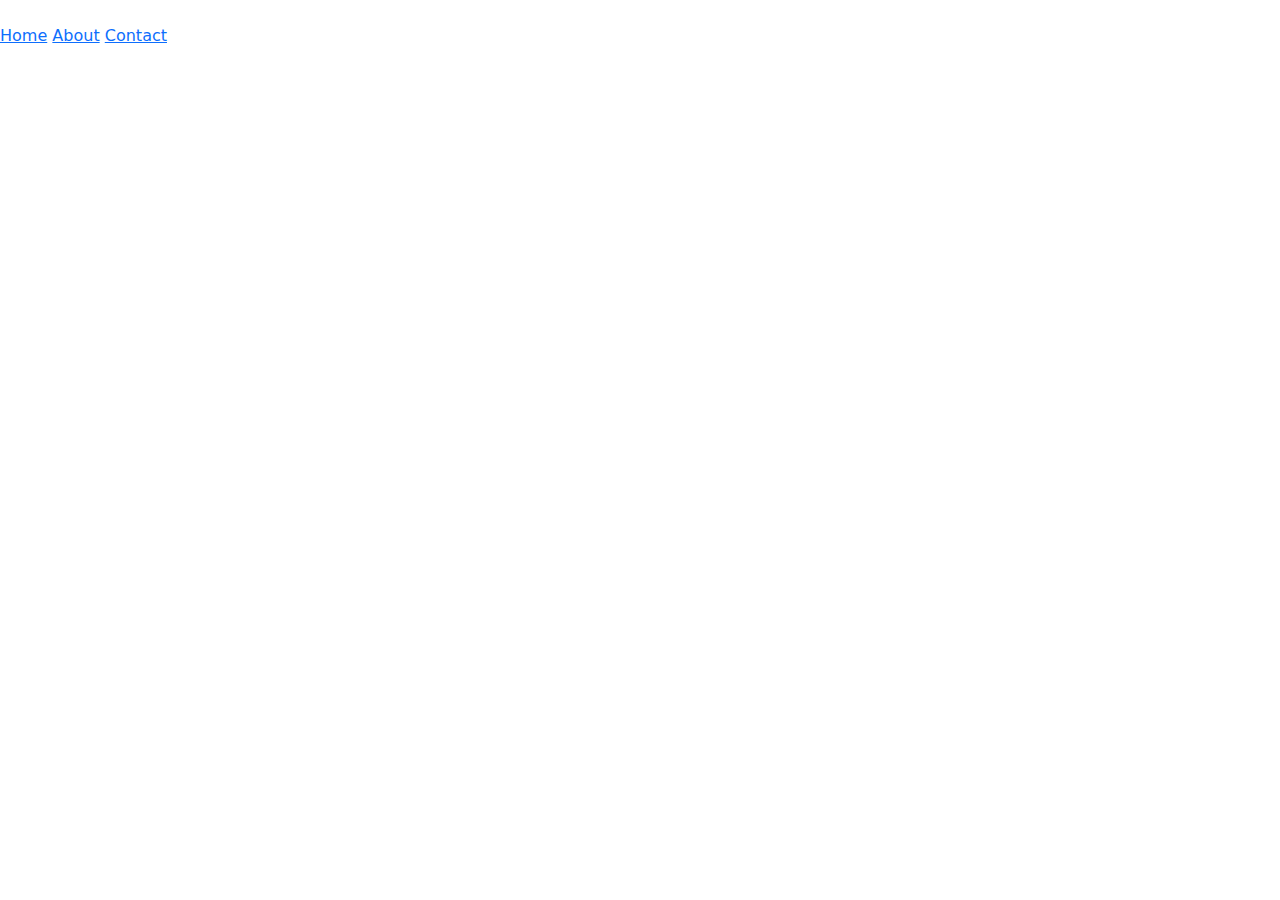
==== index.html @ 99ec0a39 "Initial Commit" ====
<head>
    <link rel="stylesheet" href="css/styles.css">
    <link rel="stylesheet" href="/lib/bootstrap/dist/css/bootstrap.min.css" />
</head>
<body style="margin: 0px; width: 99%; overflow: hidden;">
    <div class="header-bar">
        <div class="title-container">
            <a class="title-text" style="color: white;">John Armstrong</h1>
        </div>
        <div class="nav-container">
            <a class="nav-text" id="homeNav">Home</a>
            <a class="nav-text" id="aboutNav">About</a>
            <a class="nav-text" id="contactNav">Contact</a>
        </div>
    </div>
</body>
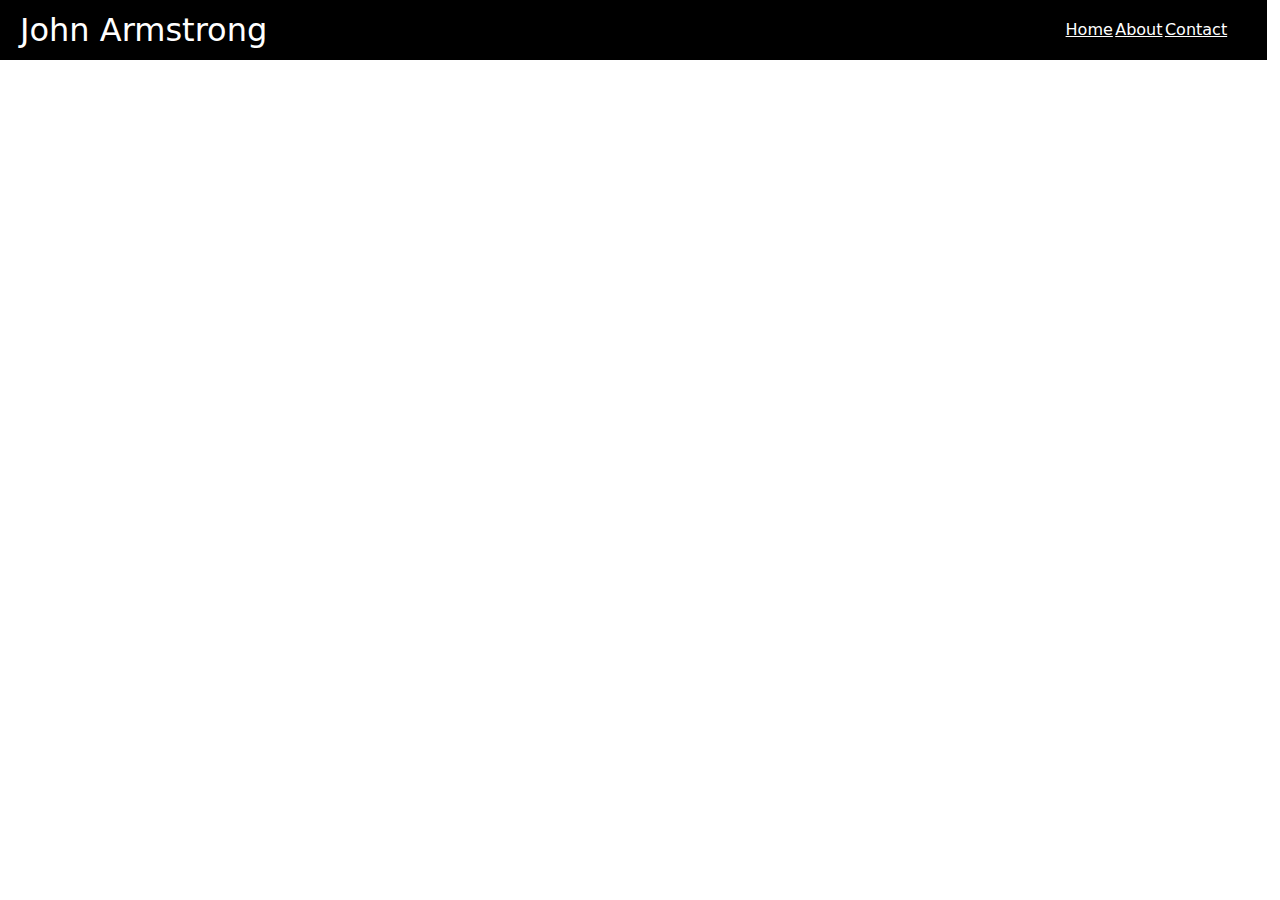
==== commit 69687756: "fixing capital" ====
--- a/index.html
+++ b/index.html
@@ -1,5 +1,5 @@
 <head>
-    <link rel="stylesheet" href="css/styles.css">
+    <link rel="stylesheet" href="CSS/styles.css">
     <link rel="stylesheet" href="/lib/bootstrap/dist/css/bootstrap.min.css" />
 </head>
 <body style="margin: 0px; width: 99%; overflow: hidden;">
--- a/CSS/styles.css
+++ b/CSS/styles.css
@@ -0,0 +1,39 @@
+.header-bar{
+    width: 100%;
+    height: 60px;
+    background-color: black;
+    display: flex;
+    flex-direction: row;
+    justify-content: space-between;
+    align-items: center;
+    padding: 10px;
+    padding-right: 20px;
+    margin: none;
+}
+
+.nav-container{
+    padding-right: 20px;
+    width: 200px;
+    display: flex;
+    flex-direction: row;
+    justify-content: space-between;
+}
+
+.title-container{
+    padding-left: 10px;
+}
+
+.title-text{
+    padding-top:.3125rem;
+    padding-bottom:.3125rem;
+    margin-right:1rem;
+    font-size:2rem;
+    text-decoration:none;
+    white-space:nowrap;
+    color: white;
+}
+
+.nav-text{
+    color: white;
+    cursor: pointer;
+}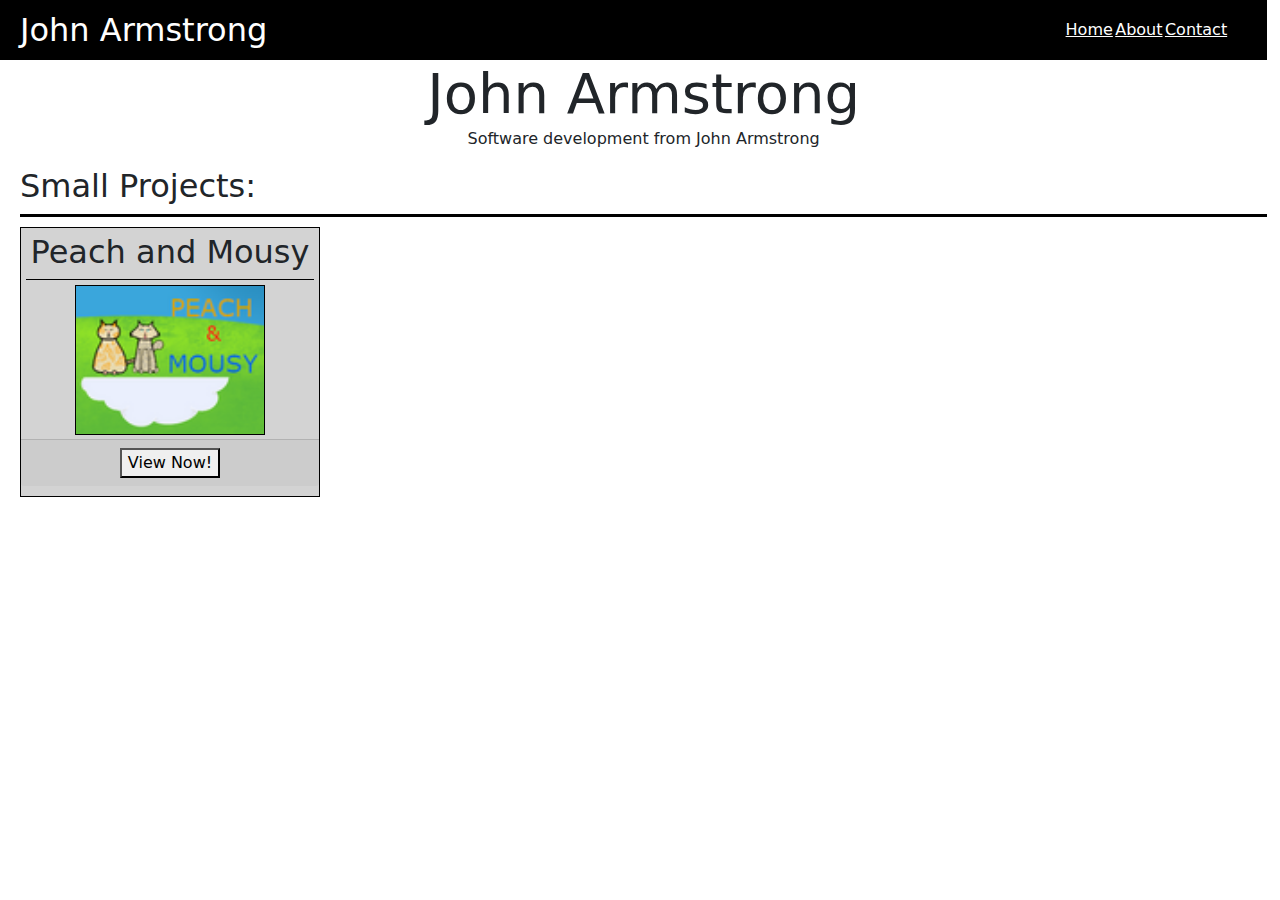
==== commit a1a0d2ef: "Adding additional content" ====
--- a/index.html
+++ b/index.html
@@ -13,4 +13,32 @@
             <a class="nav-text" id="contactNav">Contact</a>
         </div>
     </div>
+
+    <div style="padding-left: 20px; display: flex; flex-direction: column;">
+        <div class="text-center">
+            <h1 class="display-4">John Armstrong</h1>
+            <p>Software development from John Armstrong</p>
+        </div>
+        
+        <div>
+            <h2>Small Projects:</h2>
+            <form method="post">
+                <div class="card-container">
+                    <div class="card-custom">
+                        <div class="card-text-custom">
+                            <h2>Peach and Mousy</h2>
+                        </div>
+                        <div class="img-box">
+                            <img class="card-image" src="CSS/images/PeachAndMousyIMG.png" />
+                        </div>
+                        <div class="card-footer">
+                            <button>
+                                View Now!
+                            </button>
+                        </div>
+                    </div>
+                </div>
+            </form>
+        </div>
+    </div>
 </body>--- a/CSS/styles.css
+++ b/CSS/styles.css
@@ -36,4 +36,70 @@
 .nav-text{
     color: white;
     cursor: pointer;
+}
+
+.card-container{
+    border-top: solid;
+    border-top-color: black;
+}
+
+.card-custom {
+    margin-top: 10px;
+    background-color: lightgray;
+    height: 270px;
+    width: 300px;
+    border: solid;
+    border-color: black;
+    border-width: 1px;
+    display: flex;
+    flex-direction: column;
+    justify-content: space-between;
+}
+
+.img-box{
+    height: 160px;
+    overflow: clip;
+    display: flex;
+    flex-direction: row;
+    justify-content: center;
+    margin-bottom: 1px;
+}
+
+.card-image{
+    height: 150px;
+    width: auto;
+    border: solid;
+    border-color: black;
+    border-width: 1px;
+}
+
+.card-footer{
+    justify-self: end;
+    display: flex;
+    flex-direction: row;
+    justify-content: center;
+    align-items: center;
+    margin-bottom: 10px;
+}
+
+.card-text-custom {
+    margin: 5px;
+    display: flex;
+    flex-direction: row;
+    justify-content: center;
+    align-items: center;
+    border-bottom: solid;
+    border-color: black;
+    border-bottom-width: 1px;
+}
+
+.text-center{
+    align-self: center;
+    display: flex;
+    flex-direction: column;
+    align-items: center;
+}
+
+.display-4{
+    margin-bottom: 0px;
 }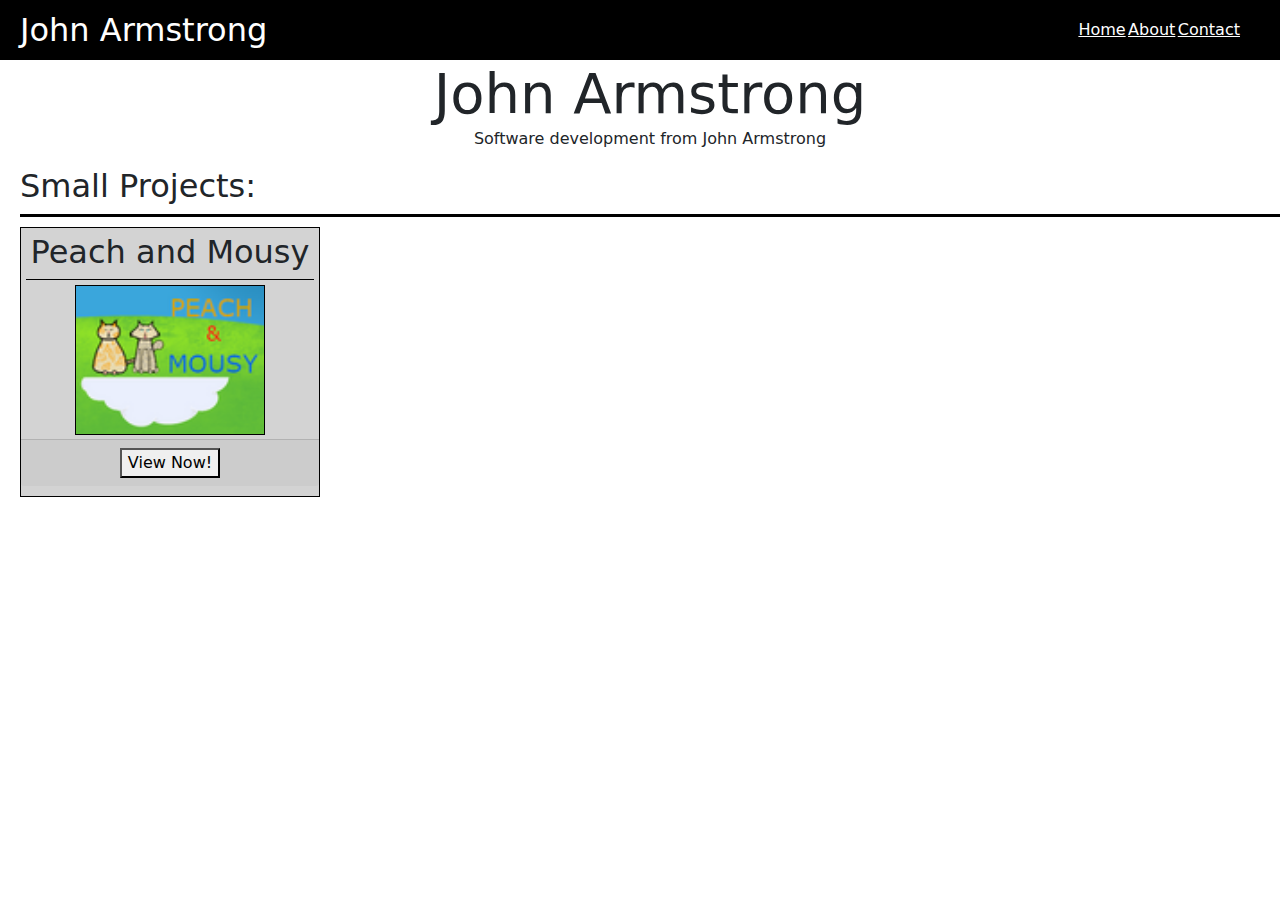
==== commit 04f893d3: "toubleshooting" ====
--- a/index.html
+++ b/index.html
@@ -1,8 +1,8 @@
 <head>
     <link rel="stylesheet" href="CSS/styles.css">
-    <link rel="stylesheet" href="/lib/bootstrap/dist/css/bootstrap.min.css" />
+    <link rel="stylesheet" href="lib/bootstrap/dist/css/bootstrap.min.css" />
 </head>
-<body style="margin: 0px; width: 99%; overflow: hidden;">
+<body style="margin: 0px; width: 100%; overflow: hidden;">
     <div class="header-bar">
         <div class="title-container">
             <a class="title-text" style="color: white;">John Armstrong</h1>
@@ -22,23 +22,21 @@
         
         <div>
             <h2>Small Projects:</h2>
-            <form method="post">
-                <div class="card-container">
-                    <div class="card-custom">
-                        <div class="card-text-custom">
-                            <h2>Peach and Mousy</h2>
-                        </div>
-                        <div class="img-box">
-                            <img class="card-image" src="CSS/images/PeachAndMousyIMG.png" />
-                        </div>
-                        <div class="card-footer">
-                            <button>
-                                View Now!
-                            </button>
-                        </div>
+            <div class="card-container">
+                <div class="card-custom">
+                    <div class="card-text-custom">
+                        <h2>Peach and Mousy</h2>
+                    </div>
+                    <div class="img-box">
+                        <img class="card-image" src="CSS/images/PeachAndMousyIMG.png" />
+                    </div>
+                    <div class="card-footer">
+                        <button>
+                            View Now!
+                        </button>
                     </div>
                 </div>
-            </form>
+            </div>
         </div>
     </div>
 </body>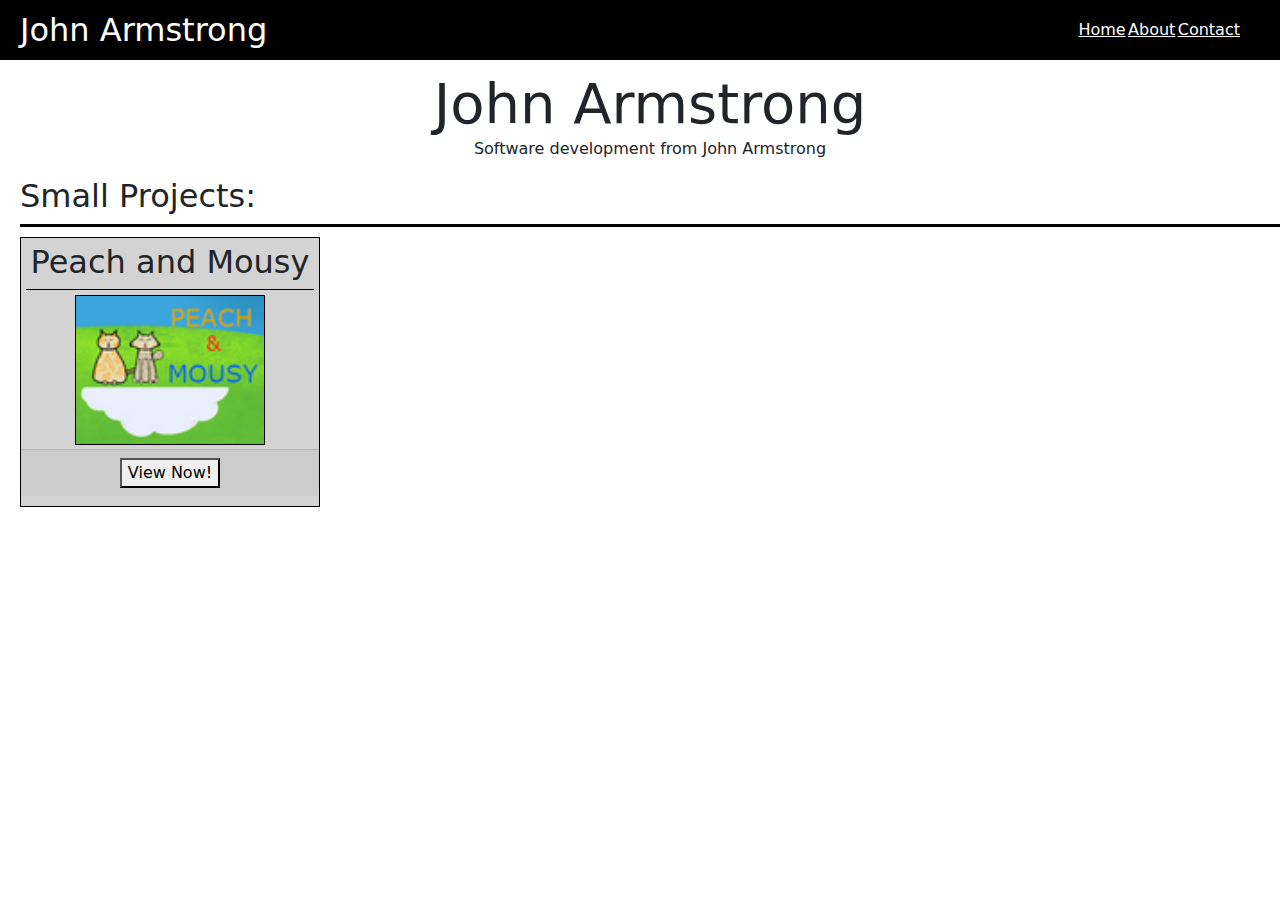
==== commit c8930813: "Adding pages and page change script" ====
--- a/index.html
+++ b/index.html
@@ -31,7 +31,7 @@
                         <img class="card-image" src="CSS/images/PeachAndMousyIMG.png" />
                     </div>
                     <div class="card-footer">
-                        <button>
+                        <button id="pmButton">
                             View Now!
                         </button>
                     </div>
@@ -39,4 +39,10 @@
             </div>
         </div>
     </div>
+    <script>
+        document.getElementById('pmButton').addEventListener("click",function(){
+            window.location.href = "PeachAndMousy.html"
+        });
+    </script>
+    <script src="JS/navscript.js"></script>
 </body>--- a/CSS/styles.css
+++ b/CSS/styles.css
@@ -94,6 +94,7 @@
 }
 
 .text-center{
+    margin-top: 10px;
     align-self: center;
     display: flex;
     flex-direction: column;
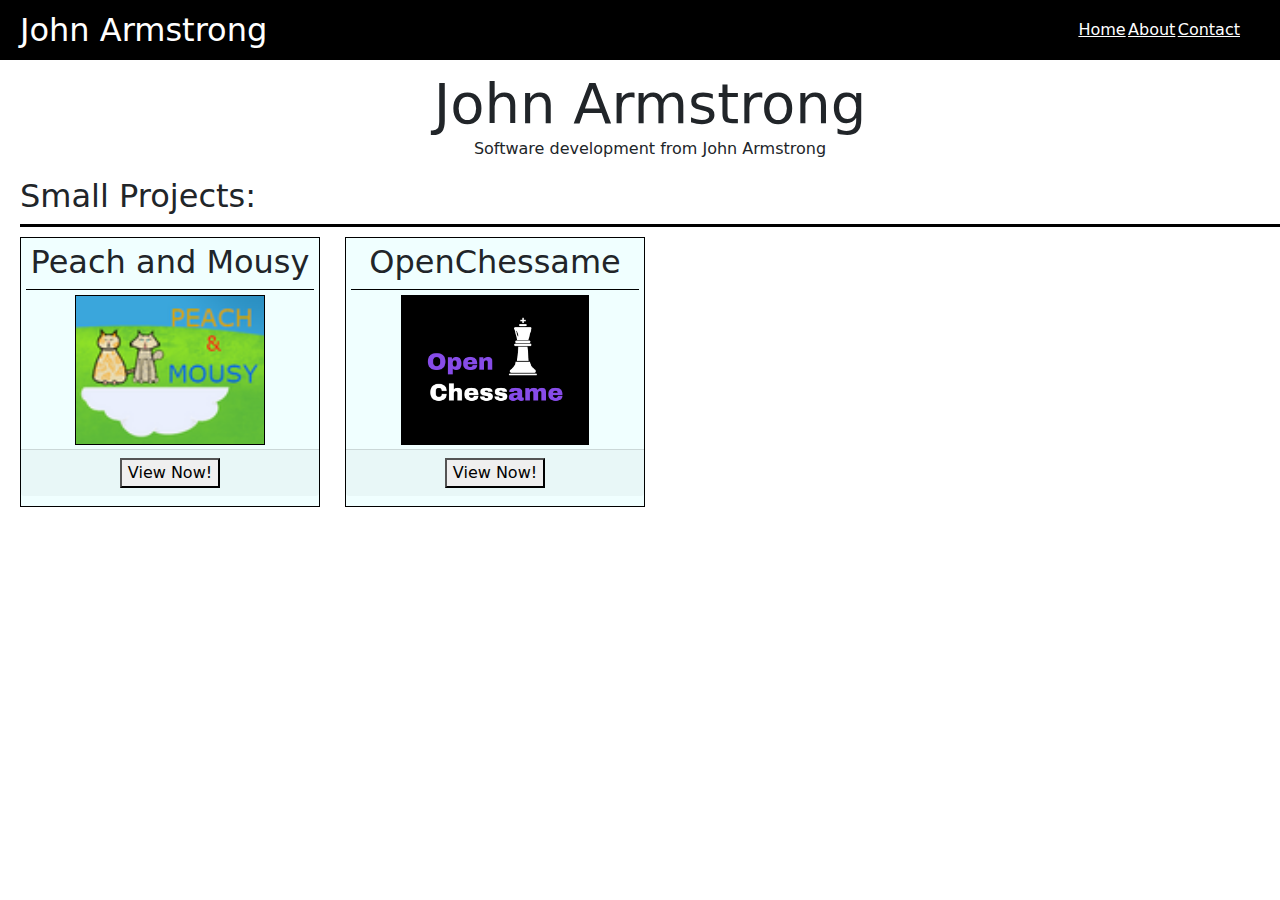
==== commit 87ec7c64: "Adding new project to the home page and giving it its own embedded page" ====
--- a/index.html
+++ b/index.html
@@ -36,6 +36,19 @@
                         </button>
                     </div>
                 </div>
+                <div class="card-custom">
+                    <div class="card-text-custom">
+                        <h2>OpenChessame</h2>
+                    </div>
+                    <div class="img-box">
+                        <img class="card-image" src="CSS/images/OpenChessameCoverPhoto.png" />
+                    </div>
+                    <div class="card-footer">
+                        <button id="ocButton">
+                            View Now!
+                        </button>
+                    </div>
+                </div>
             </div>
         </div>
     </div>
@@ -43,6 +56,9 @@
         document.getElementById('pmButton').addEventListener("click",function(){
             window.location.href = "PeachAndMousy.html"
         });
+        document.getElementById('ocButton').addEventListener("click", function(){
+            window.location.href = "OpenChessame.html"
+        });
     </script>
     <script src="JS/navscript.js"></script>
 </body>--- a/CSS/styles.css
+++ b/CSS/styles.css
@@ -41,11 +41,13 @@
 .card-container{
     border-top: solid;
     border-top-color: black;
+    display: flex;
+    flex-direction: row;
 }
 
 .card-custom {
     margin-top: 10px;
-    background-color: lightgray;
+    background-color: azure;
     height: 270px;
     width: 300px;
     border: solid;
@@ -54,6 +56,7 @@
     display: flex;
     flex-direction: column;
     justify-content: space-between;
+    margin-right: 25px;
 }
 
 .img-box{
